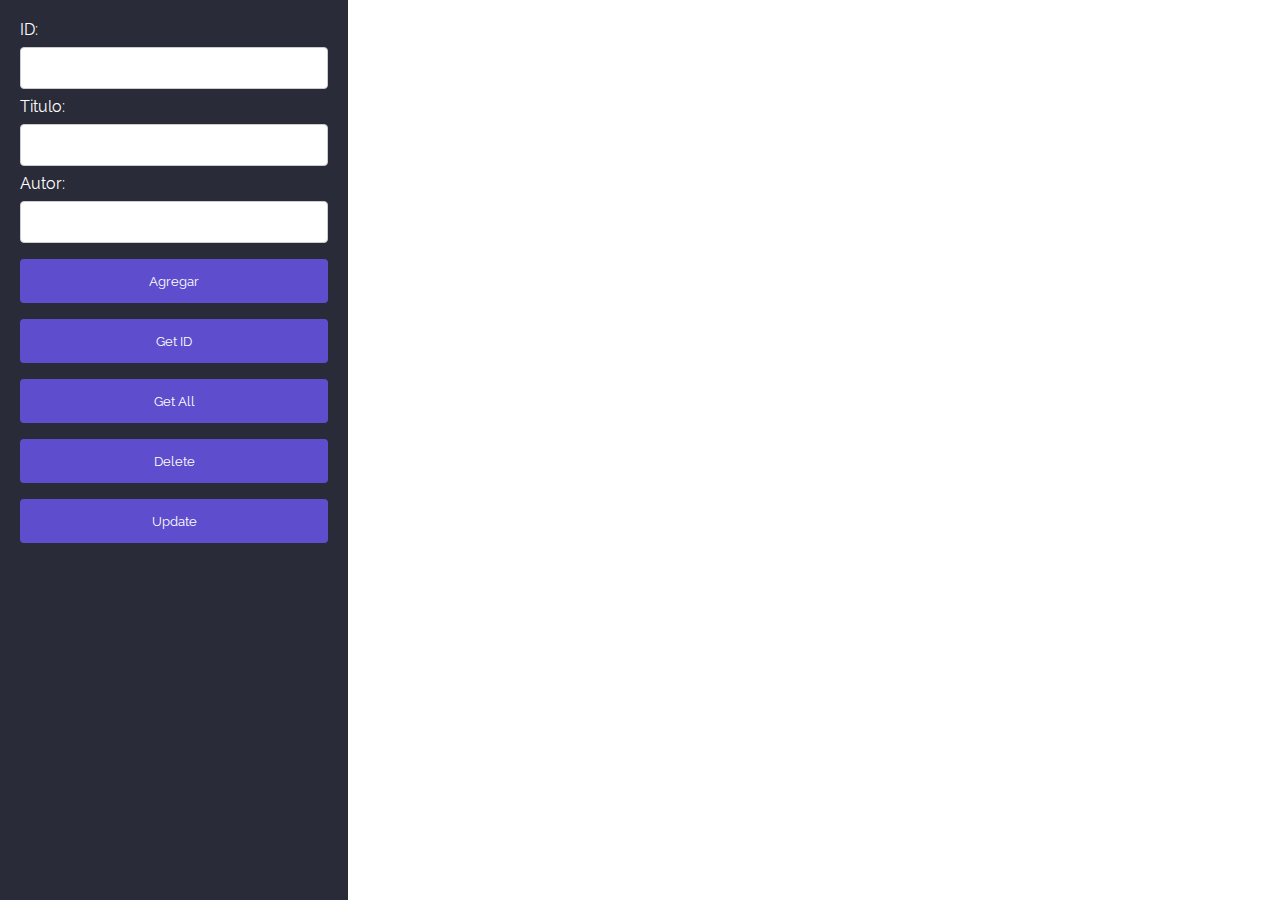
==== FormularioPcs/index.html @ aae64ccc "first commit" ====
<!DOCTYPE html>
<html lang="en">
<head>
    <meta charset="UTF-8">
    <meta http-equiv="X-UA-Compatible" content="IE=edge">
    <meta name="viewport" content="width=device-width, initial-scale=1.0">
   

    <link rel="preconnect" href="https://fonts.googleapis.com">
    <link rel="preconnect" href="https://fonts.gstatic.com" crossorigin>
    <link href="https://fonts.googleapis.com/css2?family=Raleway:ital,wght@0,100;0,200;0,300;0,400;0,500;0,600;0,700;0,800;0,900;1,100;1,200;1,300;1,400;1,500;1,600;1,700;1,800;1,900&display=swap" rel="stylesheet">
    <link rel="stylesheet" href="style.css">
    <title>Book Client Crud Onichan</title>
</head>
<body>

    <div class="library">
        <form name="posts" id="postBox">
            <span>ID:</span>
            <input type="text" name="id" id="id">
            <span>Titulo:</span>
            <input type="text" name="title" id="titulo">
            <span>Autor:</span>
            <input type="text" name="author" id="autor">
        </form>
    
        <button class="btnAgregar">Agregar</button>
        <button class="btnGetId">Get ID</button>
        <button class="btnGetAll">Get All</button>
        <button class="btnDelete">Delete</button>
        <button class="btnUpdate">Update</button>
    </div>


  
    <div id="posts">

        
    </div>


    
    
    <script src="index.js"></script>
</body>
</html>
---- FormularioPcs/style.css ----
* {
  margin: 0;
  padding: 0;
  box-sizing: border-box;
  font-family: "Raleway", sans-serif;
}

body {
  display: flex;
  width: 100%;
  height: 100vh;
}

.library {
  background: #2a2b38;
  padding: 20px;
}

.library span {
  color: white;
}

#posts {
  width: 100%;
  padding: 20px;
}

#posts ul {
  list-style: none;
}

#posts li {
  padding: 4px;
}

input[type="text"],
select {
  width: 100%;
  padding: 12px 20px;
  margin: 8px 0;
  display: block;
  border: 1px solid #ccc;
  border-radius: 4px;
  box-sizing: border-box;
}

button {
  width: 100%;
  background-color: #5e4dcd;
  color: white;
  padding: 14px 20px;
  margin: 8px 0;
  border: none;
  border-radius: 4px;
  cursor: pointer;
}
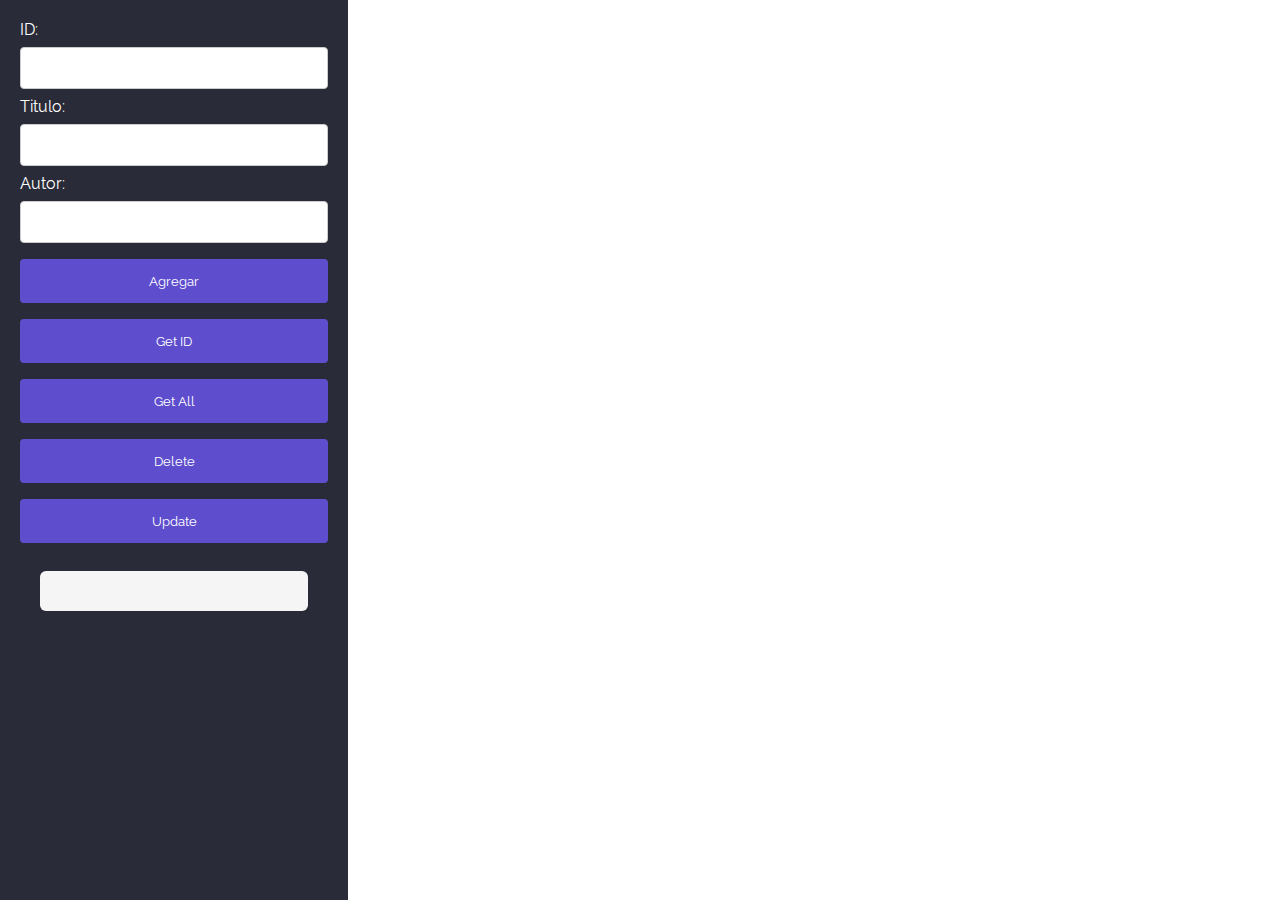
==== commit ed7e0541: "refinando commit" ====
--- a/FormularioPcs/index.html
+++ b/FormularioPcs/index.html
@@ -29,6 +29,12 @@
         <button class="btnGetAll">Get All</button>
         <button class="btnDelete">Delete</button>
         <button class="btnUpdate">Update</button>
+
+        <div class="estado">
+            
+        </div>
+
+
     </div>
 
 
--- a/FormularioPcs/style.css
+++ b/FormularioPcs/style.css
@@ -14,6 +14,7 @@
 .library {
   background: #2a2b38;
   padding: 20px;
+  
 }
 
 .library span {
@@ -54,3 +55,13 @@
   border-radius: 4px;
   cursor: pointer;
 }
+
+
+.estado{
+  background-color: whitesmoke;
+  padding: 20px;
+  border-radius: 6px;
+  margin: 20px;
+  text-align: center;
+  font-weight: 800;
+}
